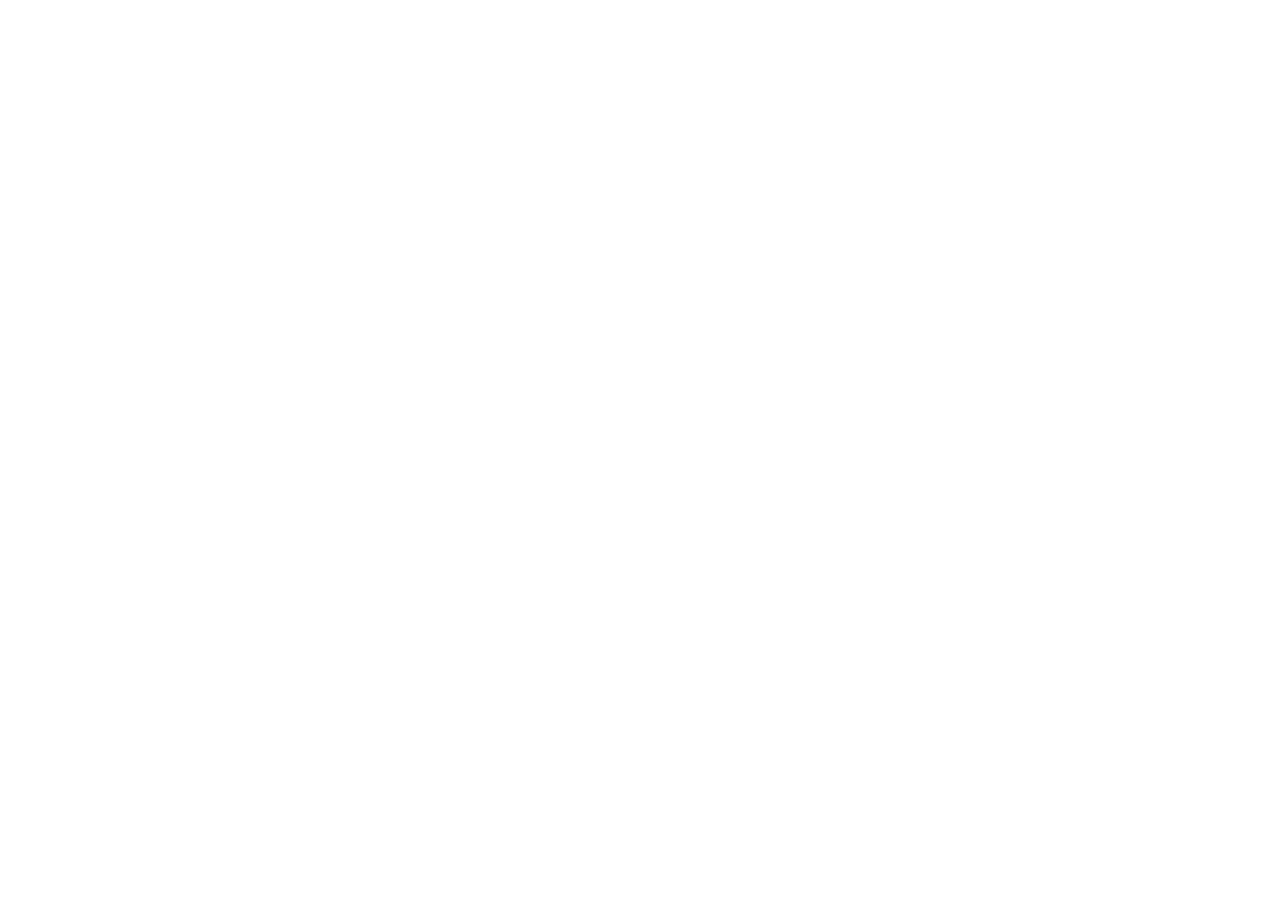
==== Resume.html @ beec50cb "Create Resume.html" ====
<!DOCTYPE html>
<html>
  <head>
		<title>Ash Xu</title>
        <meta charset="utf-8">
        <meta name="description" content="Ash Xu's resume.">
        <meta name="keywords" content="html">
		<link rel="stylesheet" type="text/css" href="resume.css">
	</head>
    <body>
    
    </body>
    
</html>
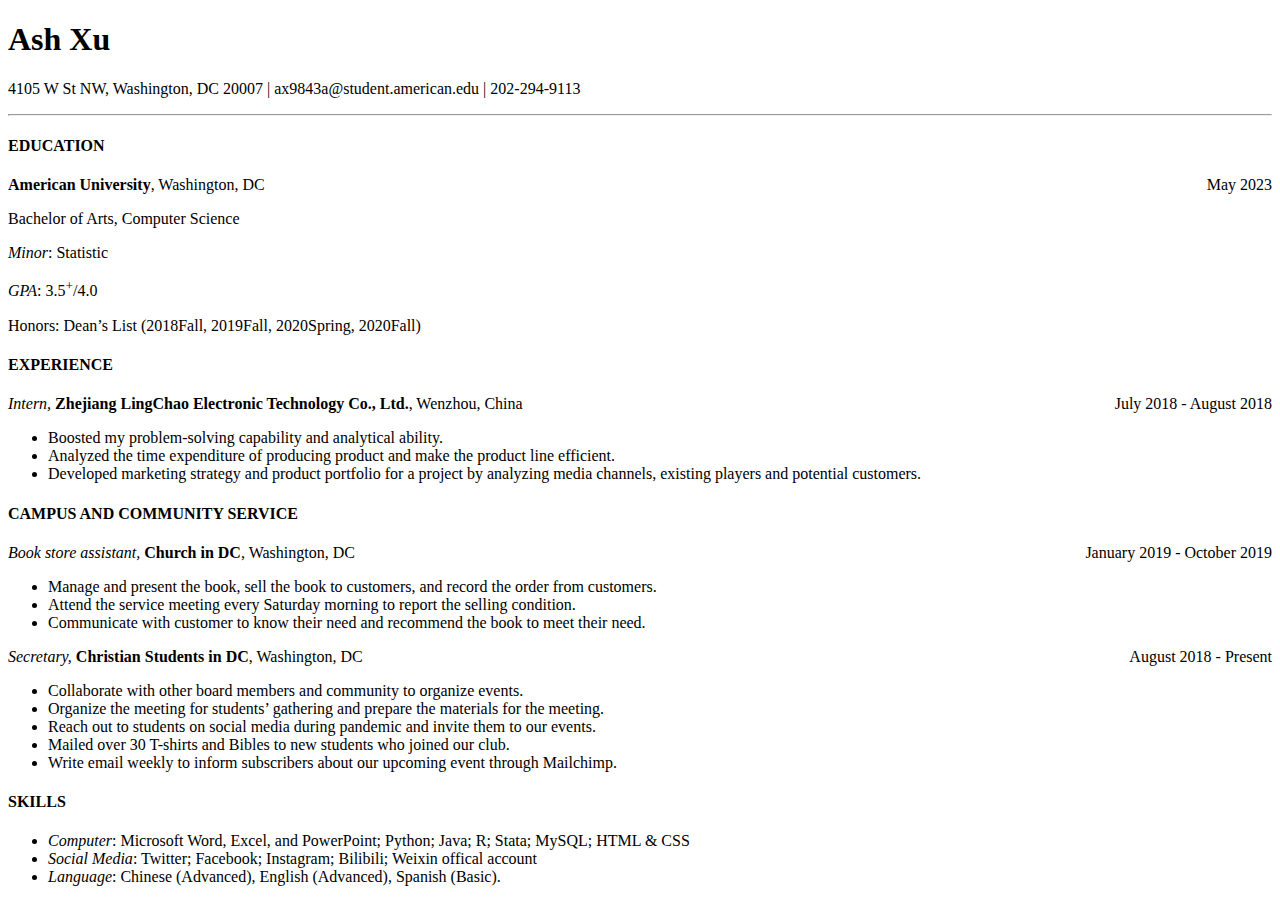
==== commit 28fd2ee5: "HTML update" ====
--- a/Resume.html
+++ b/Resume.html
@@ -1,14 +1,62 @@
 <!DOCTYPE html>
 <html>
   <head>
-		<title>Ash Xu</title>
+		<title>Ash Xu's resume</title>
         <meta charset="utf-8">
         <meta name="description" content="Ash Xu's resume.">
         <meta name="keywords" content="html">
 		<link rel="stylesheet" type="text/css" href="resume.css">
 	</head>
     <body>
-    
+        <h1 class="Top">Ash Xu</h1>
+        <p class="Top">4105 W St NW, Washington, DC 20007 | ax9843a@student.american.edu | 202-294-9113</p>
+        <hr />
+        <h4>EDUCATION</h4>
+            <p style="text-align:left;"><b>American University</b>, Washington, DC
+            <span style="float:right;">May 2023</span>
+            </p>
+            <p>Bachelor of Arts, Computer Science</p>
+            <p><i>Minor</i>: Statistic</p>
+            <p><i>GPA</i>: 3.5<sup>+</sup>/4.0</p>
+            <p>Honors: Dean’s List (2018Fall, 2019Fall, 2020Spring, 2020Fall)</p>
+        <h4>EXPERIENCE</h4>
+            <p style="text-align:left;"><i>Intern, </i><b>Zhejiang LingChao Electronic Technology Co., Ltd.</b>, Wenzhou, China
+            <span style="float:right;">July 2018 - August 2018</span>
+            </p>
+        <ul>
+            <li>Boosted my problem-solving capability and analytical ability.</li>
+            <li>Analyzed the time expenditure of producing product and make the product line efficient. </li>
+            <li>Developed marketing strategy and product portfolio for a project by analyzing media channels, existing players and potential customers.</li>
+        </ul>
+        
+        <h4>CAMPUS AND COMMUNITY SERVICE</h4>
+            <p style="text-align:left;"><i>Book store assistant, </i><b>Church in DC</b>, Washington, DC
+            <span style="float:right;">January 2019 - October 2019</span>
+            </p>
+        <ul>
+            <li>Manage and present the book, sell the book to customers, and record the order from customers. </li>
+            <li>Attend the service meeting every Saturday morning to report the selling condition.  </li>
+            <li>Communicate with customer to know their need and recommend the book to meet their need. </li>
+        </ul>
+        
+             <p style="text-align:left;"><i>Secretary, </i><b>Christian Students in DC</b>, Washington, DC
+            <span style="float:right;">August 2018 - Present</span>
+            </p>
+        <ul>
+            <li>Collaborate with other board members and community to organize events. </li>
+            <li>Organize the meeting for students’ gathering and prepare the materials for the meeting. </li>
+            <li>Reach out to students on social media during pandemic and invite them to our events. </li>
+            <li>Mailed over 30 T-shirts and Bibles to new students who joined our club. </li>
+            <li>Write email weekly to inform subscribers about our upcoming event through Mailchimp.</li>
+        </ul>
+        
+        <h4>SKILLS</h4>
+        <ul>
+            <li><i>Computer</i>: Microsoft Word, Excel, and PowerPoint; Python; Java; R; Stata; MySQL; HTML & CSS</li>
+            <li><i>Social Media</i>: Twitter; Facebook; Instagram; Bilibili; Weixin offical account</li>
+            <li><i>Language</i>: Chinese (Advanced), English (Advanced), Spanish (Basic).  </li>
+        </ul>
+        
     </body>
     
 </html>
--- a/resume.css
+++ b/resume.css
@@ -0,0 +1,12 @@
+html{}
+      
+body{}
+
+.alignleft{
+    float: left;
+}
+
+.alignright{
+    float: right;
+}
+
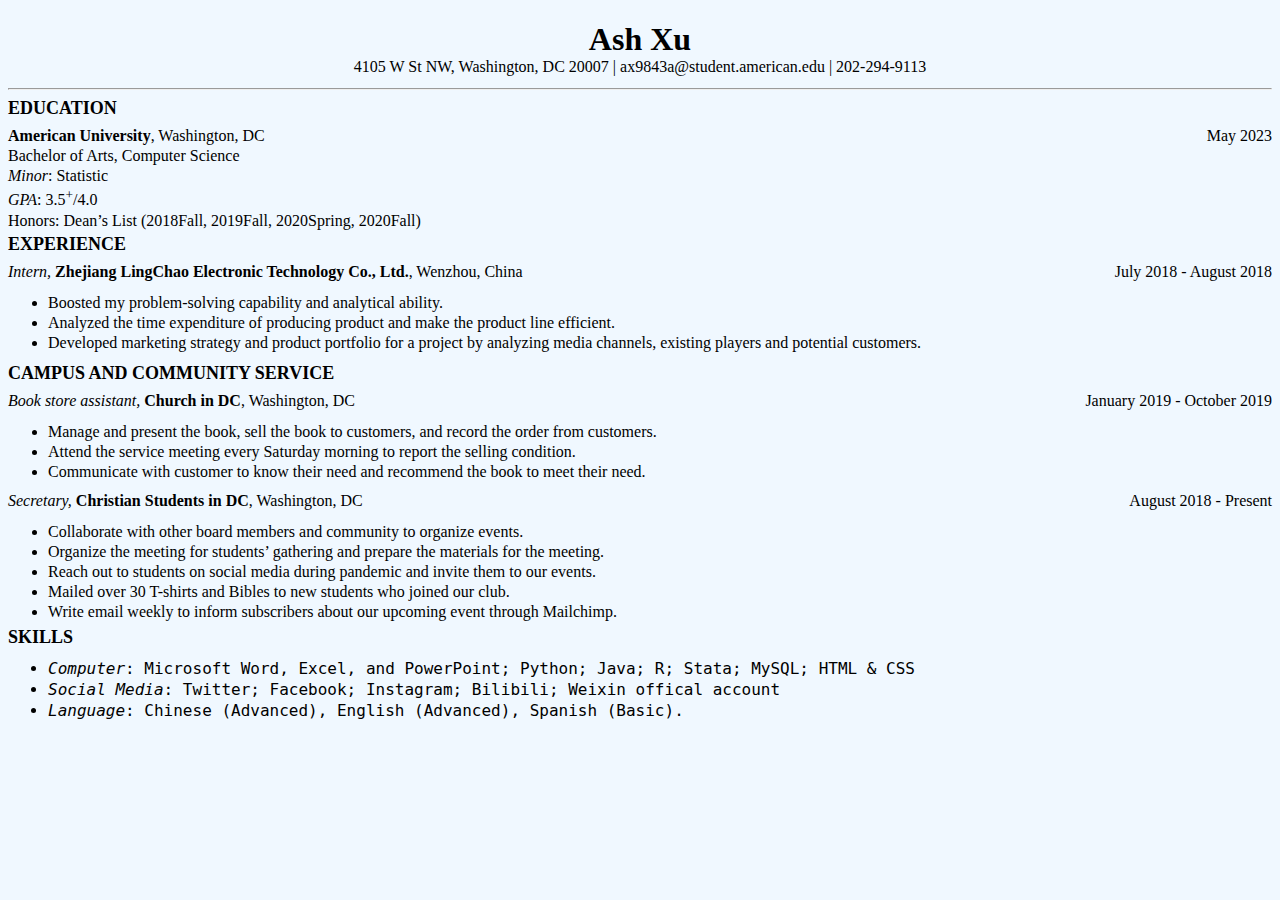
==== commit 66ff5def: "Update2" ====
--- a/Resume.html
+++ b/Resume.html
@@ -8,19 +8,24 @@
 		<link rel="stylesheet" type="text/css" href="resume.css">
 	</head>
     <body>
+        <header>
         <h1 class="Top">Ash Xu</h1>
         <p class="Top">4105 W St NW, Washington, DC 20007 | ax9843a@student.american.edu | 202-294-9113</p>
+        </header>
         <hr />
-        <h4>EDUCATION</h4>
-            <p style="text-align:left;"><b>American University</b>, Washington, DC
+        <section>
+        <h4 id="education">EDUCATION</h4>
+            <p style="text-align:left;"><a href="https://www.american.edu/"><b>American University</b></a>, Washington, DC
             <span style="float:right;">May 2023</span>
             </p>
             <p>Bachelor of Arts, Computer Science</p>
             <p><i>Minor</i>: Statistic</p>
             <p><i>GPA</i>: 3.5<sup>+</sup>/4.0</p>
-            <p>Honors: Dean’s List (2018Fall, 2019Fall, 2020Spring, 2020Fall)</p>
+            <p>Honors: Dean’s List  (2018Fall,  2019Fall,  2020Spring,  2020Fall)</p>
+        </section>
+        <section>
         <h4>EXPERIENCE</h4>
-            <p style="text-align:left;"><i>Intern, </i><b>Zhejiang LingChao Electronic Technology Co., Ltd.</b>, Wenzhou, China
+            <p style="text-align:left;"><i>Intern, </i><a href="http://tst23675509.cn.trustexporter.com/"><b>Zhejiang LingChao Electronic Technology Co., Ltd.</b></a>, Wenzhou, China
             <span style="float:right;">July 2018 - August 2018</span>
             </p>
         <ul>
@@ -28,9 +33,10 @@
             <li>Analyzed the time expenditure of producing product and make the product line efficient. </li>
             <li>Developed marketing strategy and product portfolio for a project by analyzing media channels, existing players and potential customers.</li>
         </ul>
-        
+        </section>
+        <section>
         <h4>CAMPUS AND COMMUNITY SERVICE</h4>
-            <p style="text-align:left;"><i>Book store assistant, </i><b>Church in DC</b>, Washington, DC
+            <p style="text-align:left;"><i>Book store assistant, </i><a href="https://churchindc.org/"><b>Church in DC</b></a>, Washington, DC
             <span style="float:right;">January 2019 - October 2019</span>
             </p>
         <ul>
@@ -39,24 +45,25 @@
             <li>Communicate with customer to know their need and recommend the book to meet their need. </li>
         </ul>
         
-             <p style="text-align:left;"><i>Secretary, </i><b>Christian Students in DC</b>, Washington, DC
+            <p style="text-align:left;"><i>Secretary, </i><a href="https://www.facebook.com/CSinDC/"><b>Christian Students in DC</b></a>, Washington, DC
             <span style="float:right;">August 2018 - Present</span>
             </p>
-        <ul>
+        <ul id="CSinDC">
             <li>Collaborate with other board members and community to organize events. </li>
             <li>Organize the meeting for students’ gathering and prepare the materials for the meeting. </li>
             <li>Reach out to students on social media during pandemic and invite them to our events. </li>
             <li>Mailed over 30 T-shirts and Bibles to new students who joined our club. </li>
             <li>Write email weekly to inform subscribers about our upcoming event through Mailchimp.</li>
         </ul>
-        
-        <h4>SKILLS</h4>
-        <ul>
-            <li><i>Computer</i>: Microsoft Word, Excel, and PowerPoint; Python; Java; R; Stata; MySQL; HTML & CSS</li>
-            <li><i>Social Media</i>: Twitter; Facebook; Instagram; Bilibili; Weixin offical account</li>
-            <li><i>Language</i>: Chinese (Advanced), English (Advanced), Spanish (Basic).  </li>
+        </section>
+        <section>
+        <h4 id="skill">SKILLS</h4>
+        <ul >
+            <li class="skills"><i>Computer</i>: Microsoft Word, Excel, and PowerPoint; Python; Java; R; Stata; MySQL; HTML & CSS</li>
+            <li class="skills"><i>Social Media</i>: Twitter; Facebook; Instagram; Bilibili; Weixin offical account</li>
+            <li class="skills"><i>Language</i>: Chinese (Advanced), English (Advanced), Spanish (Basic).  </li>
         </ul>
-        
+        </section>
     </body>
     
 </html>
--- a/resume.css
+++ b/resume.css
@@ -1,12 +1,62 @@
-html{}
+html{
+    background-color:aliceblue;
+}
       
-body{}
-
-.alignleft{
-    float: left;
+body{ 
+    font-family: Georgia, Times, serif;
+    font-size: 16px;
 }
 
-.alignright{
-    float: right;
+p.Top{
+    text-align: center;
+    margin-top: 0px;
+    margin-bottom: 10px;
 }
 
+h1.Top{
+    text-align: center;
+    margin-bottom:0px;
+}
+
+h4{
+    margin-top: 2px;
+    margin-bottom: 8px;
+    font-size:18px
+}
+#education{
+    margin-top: 0px;
+}
+p{
+    margin:auto;
+    padding-bottom: 2px;
+    
+}
+a:link{
+    color:black;
+    text-decoration: none;
+}
+a:visited{
+    color:black;
+}
+a:hover{
+    color:aqua;
+}
+
+#CSinDC{
+    margin-bottom: 5px;
+}
+#skill{
+    margin:0px;
+}
+
+ul{
+    margin-top:10px;
+    margin-bottom: 10px;
+}
+li{
+    padding-bottom: 1px;
+    padding-top: 1px;
+}
+.skills{
+    font-family:monospace;
+}